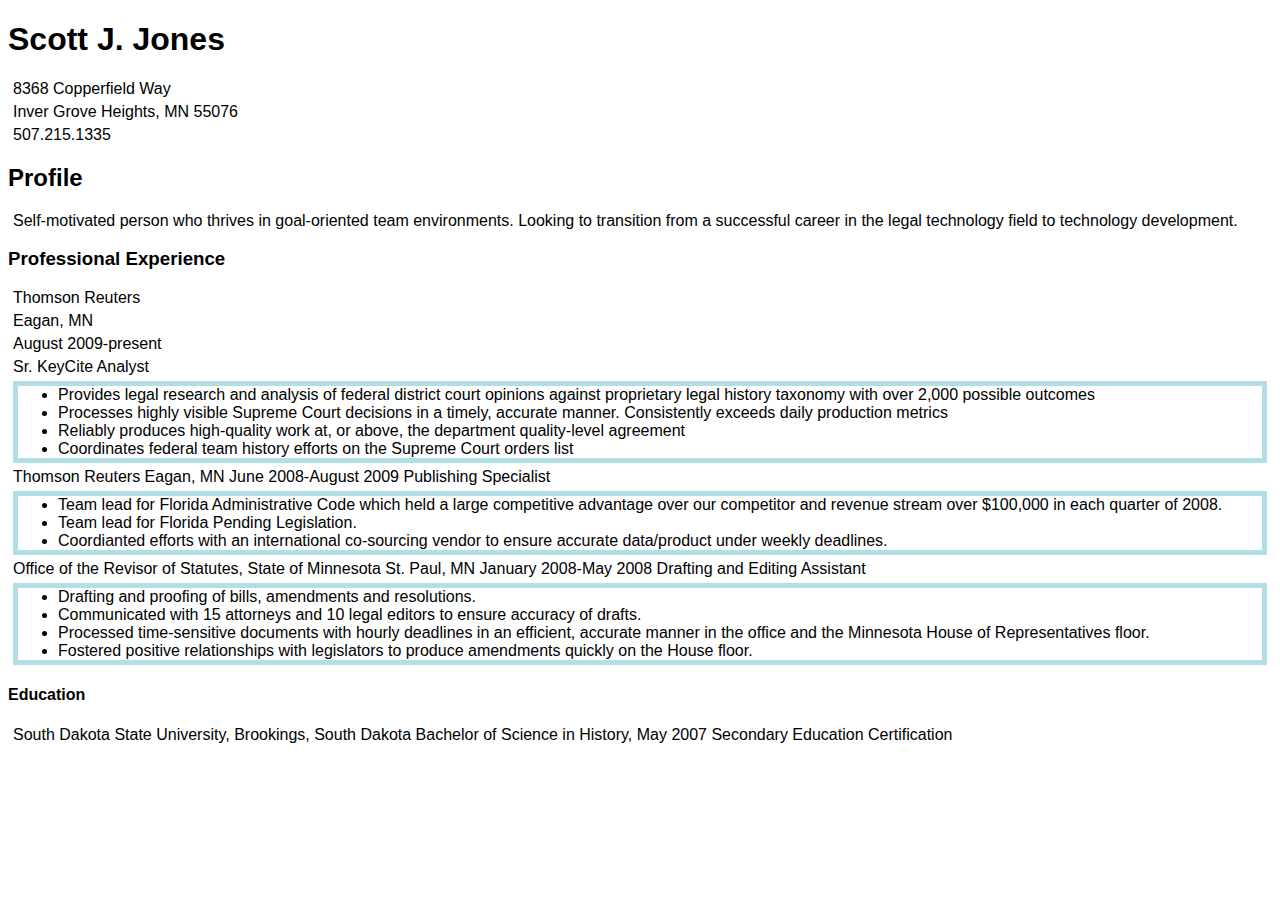
==== resume.html @ 03fa6984 "Update resume.html" ====
<!DOCTYPE html>
<html>
   <head><link rel="stylesheet" type="text/css" href="style.css">
     <title>Scott J. Jones Resume </title>
  </head>
  
  <body>
     <div>
    <h1>Scott J. Jones</h1>
     <p>8368 Copperfield Way</p>
       <p>Inver Grove Heights, MN 55076 </p>
    <p> 507.215.1335</p>
        </div>
       <div> 
    <h2>Profile</h2>
     <p>Self-motivated person who thrives in goal-oriented team environments. Looking to transition from a successful career in the legal technology field to technology development.</p>
    </div>
       <div>
     <p>   
     <h3>Professional Experience</h3>
     <p> Thomson Reuters</p>
     
<p> Eagan, MN</p>
<p> August 2009-present</p>
<p> Sr. KeyCite Analyst</p>

     
     <nav>
       <ul>
         <li>Provides legal research and analysis of federal district court opinions against proprietary legal history taxonomy with over 2,000 possible outcomes</li>
         <li>Processes highly visible Supreme Court decisions in a timely, accurate manner.  Consistently exceeds daily production metrics</li>
          <li>Reliably produces high-quality work at, or above, the department quality-level agreement</li>
          <li>Coordinates federal team history efforts on the Supreme Court orders list</li>
      </ul>
    </nav>
        </div>
   <div>
     <p>Thomson Reuters
Eagan, MN
June 2008-August 2009 
Publishing Specialist</p>

    <nav>
       <ul>
          <li>Team lead for Florida Administrative Code which held a large competitive advantage over our competitor and revenue stream over $100,000 in each quarter of 2008.</li>
          <li>Team lead for Florida Pending Legislation.</li>
          <li>Coordianted efforts with an international co-sourcing vendor to ensure accurate data/product under weekly deadlines.</li>
       </ul>
     </nav>
      </div>
    
     <div>
     <p>Office of the Revisor of Statutes, State of Minnesota
St. Paul, MN
January 2008-May 2008
Drafting and Editing Assistant</p>
         <nav>
            <ul>
       <li>Drafting and proofing of bills, amendments and resolutions.</li>
      <li>Communicated with 15 attorneys and 10 legal editors to ensure accuracy of drafts.</li>
      <li>Processed time-sensitive documents with hourly deadlines in an efficient, accurate manner in the office and the Minnesota House of Representatives floor.</li>
<li> Fostered positive relationships with legislators to produce amendments quickly on the House floor.</li> 
      </ul>
            </div>
               </nav>
       <div>     
     <h4>Education</h4>
     <p>South Dakota State University, Brookings, South Dakota   
     Bachelor of Science in History, May 2007
          Secondary Education Certification</p>
            </div>
          </body>
</html>
---- style.css ----
body {
	 font: 16px Helvetica, Sans-Serif;}
	
p {
    border: 5x solid powderblue;
    margin: 5px;
	
}

ul {
    border: 5px solid powderblue;
    margin: 5px;


}
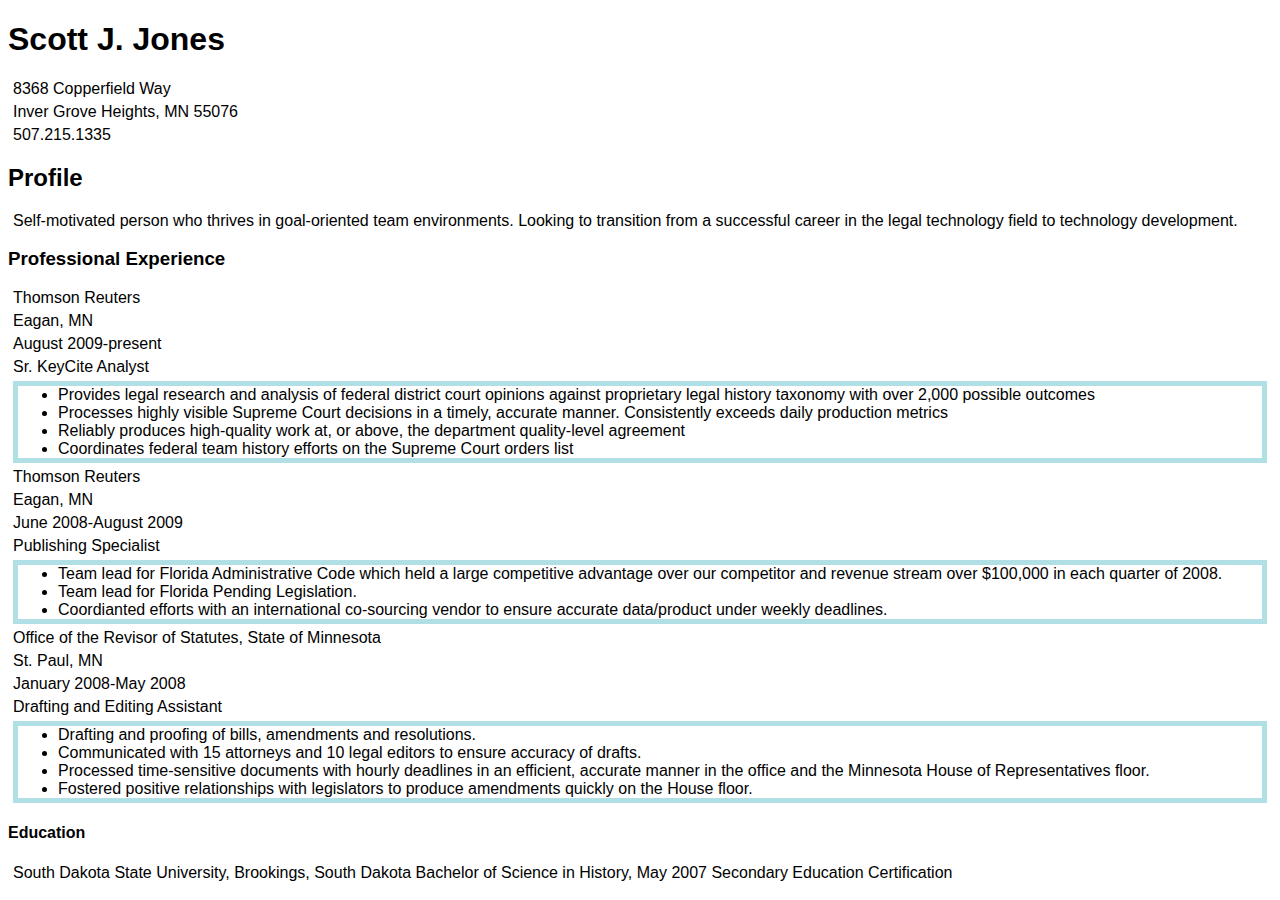
==== commit cb32f9b6: "Update resume.html" ====
--- a/resume.html
+++ b/resume.html
@@ -35,10 +35,10 @@
     </nav>
         </div>
    <div>
-     <p>Thomson Reuters
-Eagan, MN
-June 2008-August 2009 
-Publishing Specialist</p>
+     <p>Thomson Reuters</p>
+<p>Eagan, MN</p>
+<p>June 2008-August 2009 </p>
+<p>Publishing Specialist</p>
 
     <nav>
        <ul>
@@ -50,10 +50,10 @@
       </div>
     
      <div>
-     <p>Office of the Revisor of Statutes, State of Minnesota
-St. Paul, MN
-January 2008-May 2008
-Drafting and Editing Assistant</p>
+     <p>Office of the Revisor of Statutes, State of Minnesota</p>
+<p>St. Paul, MN</p>
+<p>January 2008-May 2008</p>
+<p>Drafting and Editing Assistant</p>
          <nav>
             <ul>
        <li>Drafting and proofing of bills, amendments and resolutions.</li>
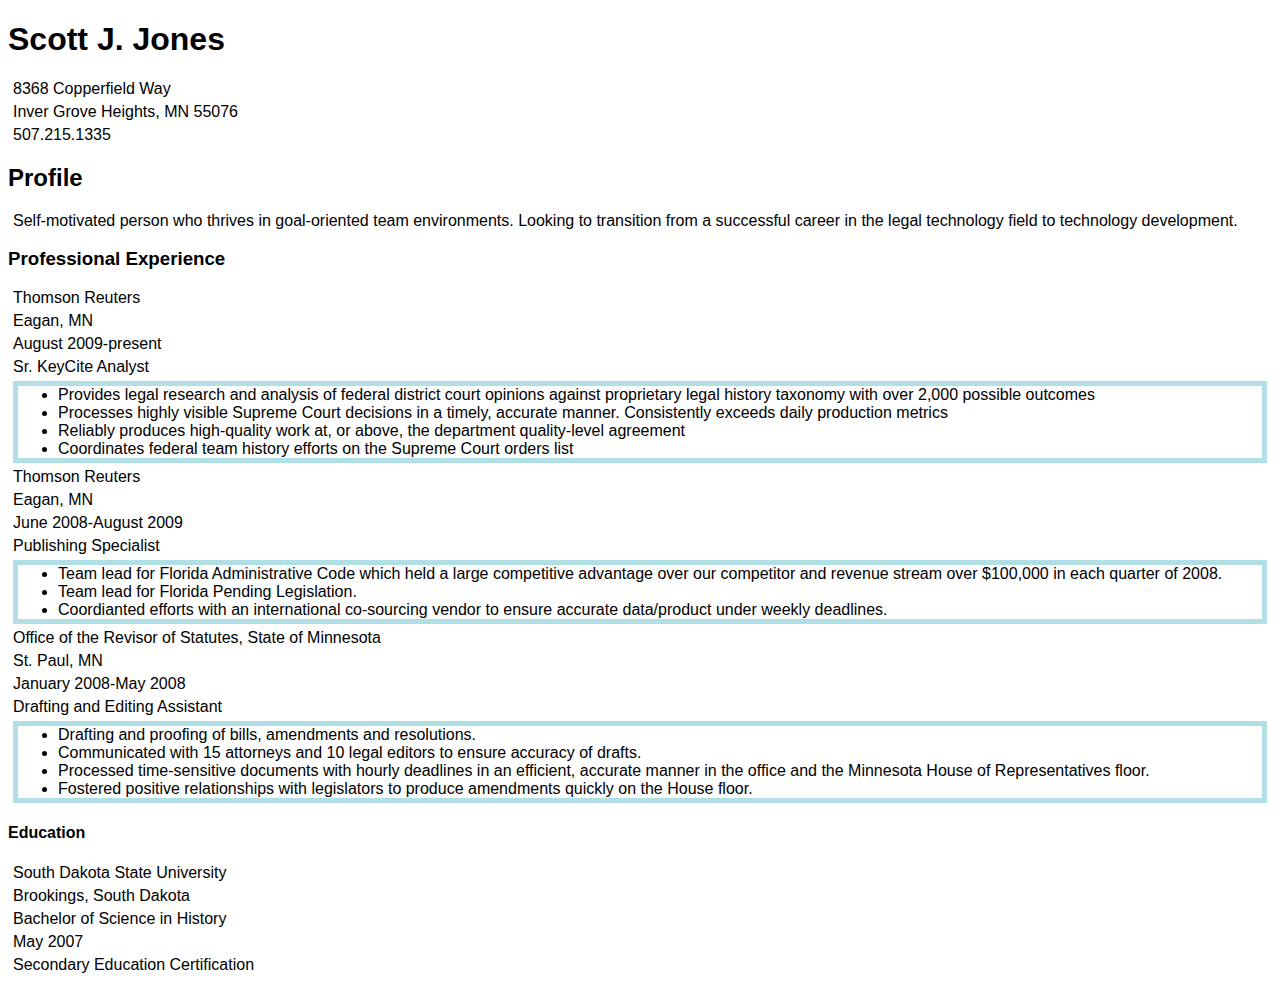
==== commit 0e7ffb01: "Update resume.html" ====
--- a/resume.html
+++ b/resume.html
@@ -65,9 +65,11 @@
                </nav>
        <div>     
      <h4>Education</h4>
-     <p>South Dakota State University, Brookings, South Dakota   
-     Bachelor of Science in History, May 2007
-          Secondary Education Certification</p>
+     <p>South Dakota State University</p>
+        <p>Brookings, South Dakota   </p>
+    <p> Bachelor of Science in History</p> 
+        <p>May 2007</p>
+          <p>Secondary Education Certification</p>
             </div>
           </body>
 </html>
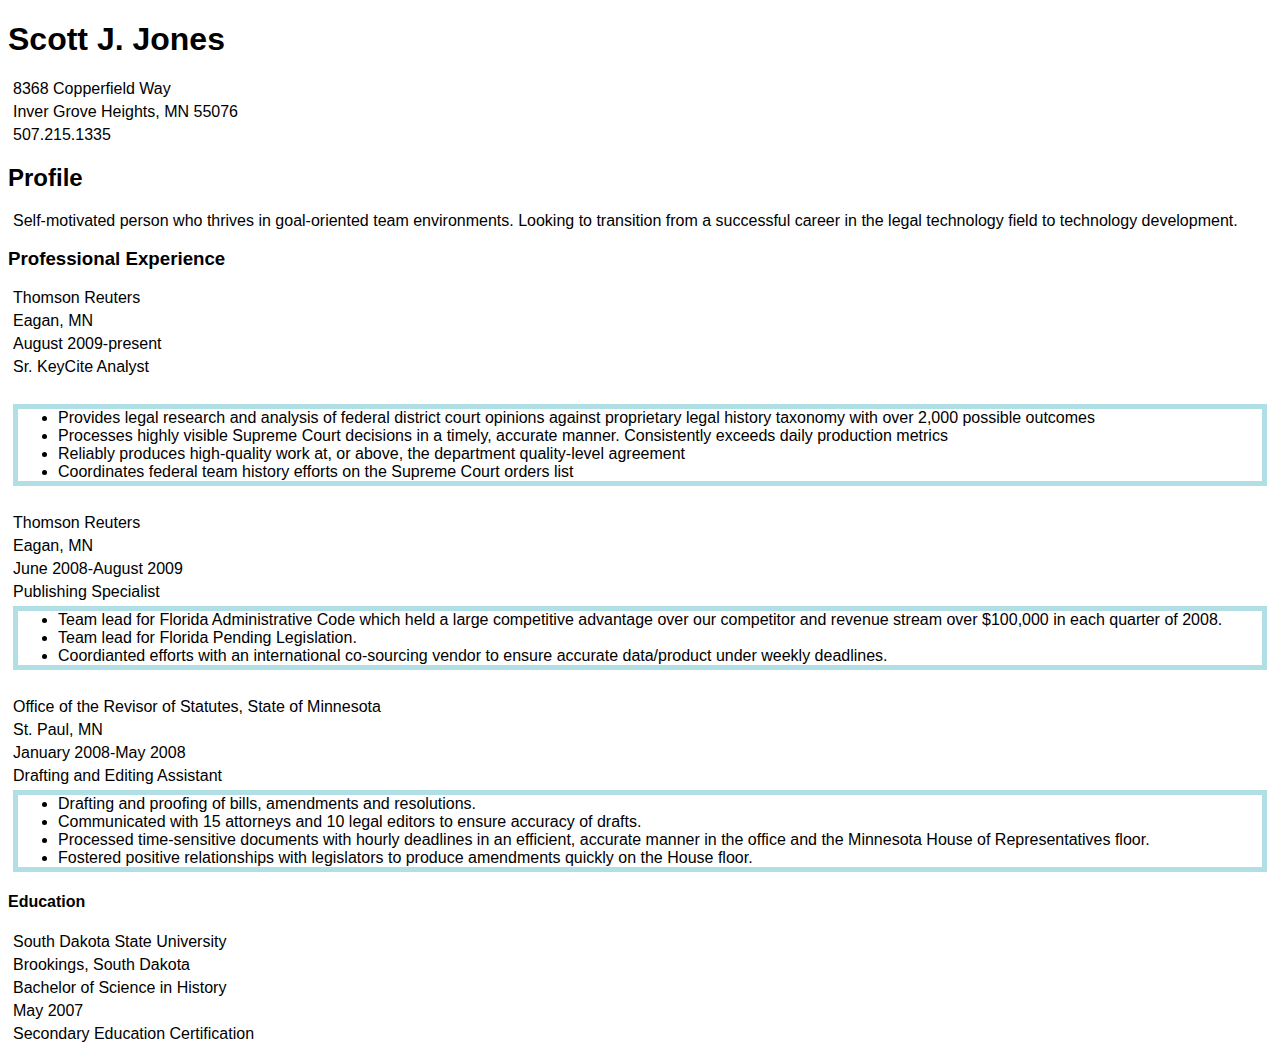
==== commit 50ff0c81: "Update resume.html" ====
--- a/resume.html
+++ b/resume.html
@@ -23,6 +23,7 @@
 <p> Eagan, MN</p>
 <p> August 2009-present</p>
 <p> Sr. KeyCite Analyst</p>
+          <br>
 
      
      <nav>
@@ -34,7 +35,9 @@
       </ul>
     </nav>
         </div>
-   <div>
+   <br>
+     <div>
+      
      <p>Thomson Reuters</p>
 <p>Eagan, MN</p>
 <p>June 2008-August 2009 </p>
@@ -50,6 +53,8 @@
       </div>
     
      <div>
+        
+        <br>
      <p>Office of the Revisor of Statutes, State of Minnesota</p>
 <p>St. Paul, MN</p>
 <p>January 2008-May 2008</p>
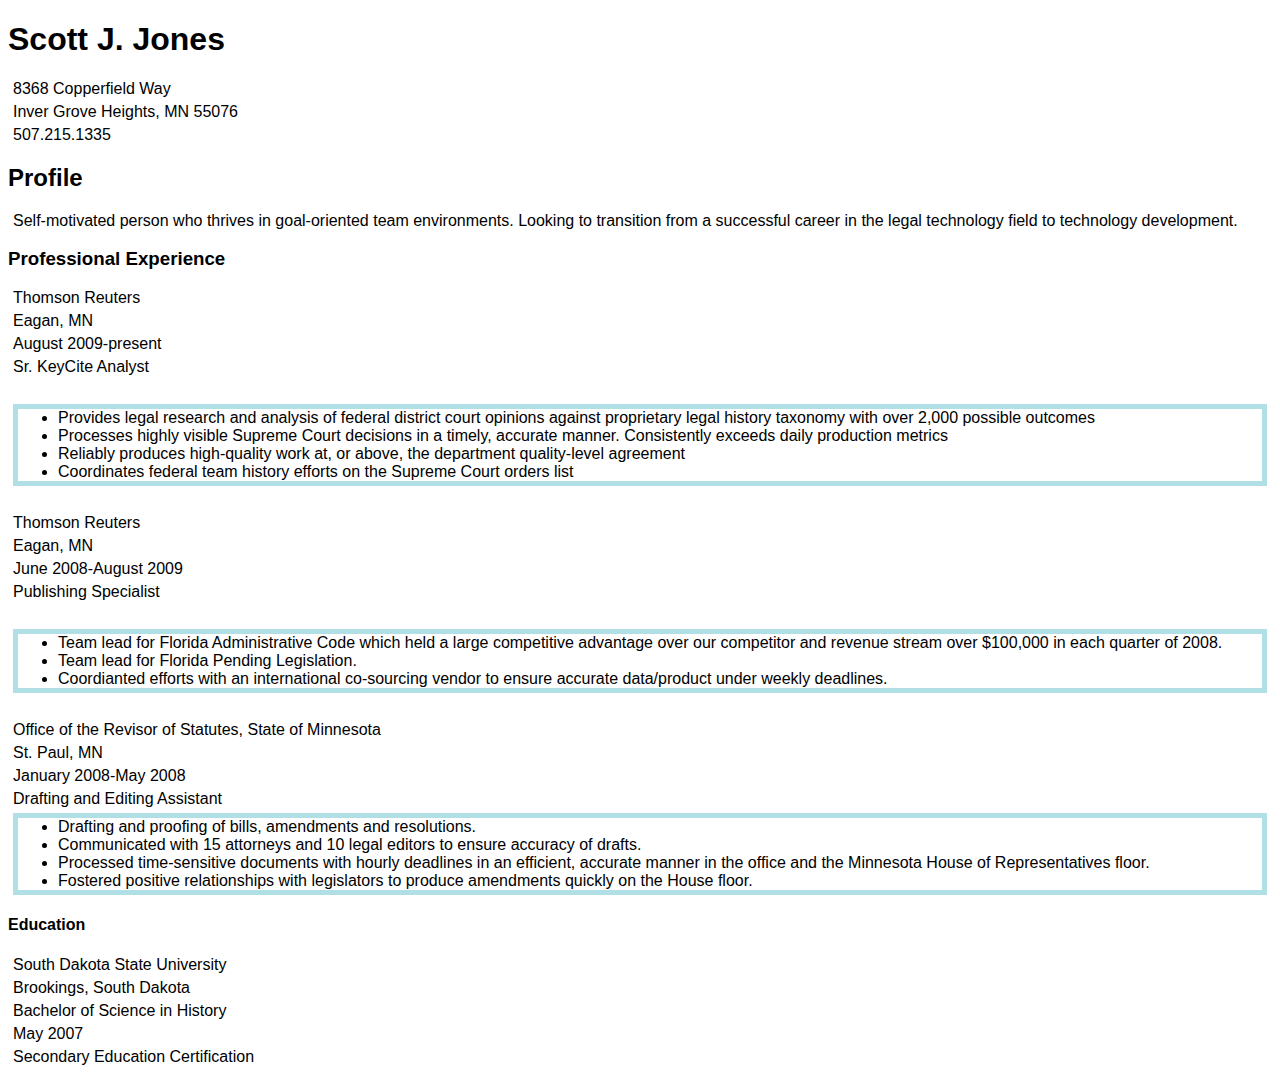
==== commit b96757d4: "Update resume.html" ====
--- a/resume.html
+++ b/resume.html
@@ -42,7 +42,7 @@
 <p>Eagan, MN</p>
 <p>June 2008-August 2009 </p>
 <p>Publishing Specialist</p>
-
+ <br>
     <nav>
        <ul>
           <li>Team lead for Florida Administrative Code which held a large competitive advantage over our competitor and revenue stream over $100,000 in each quarter of 2008.</li>
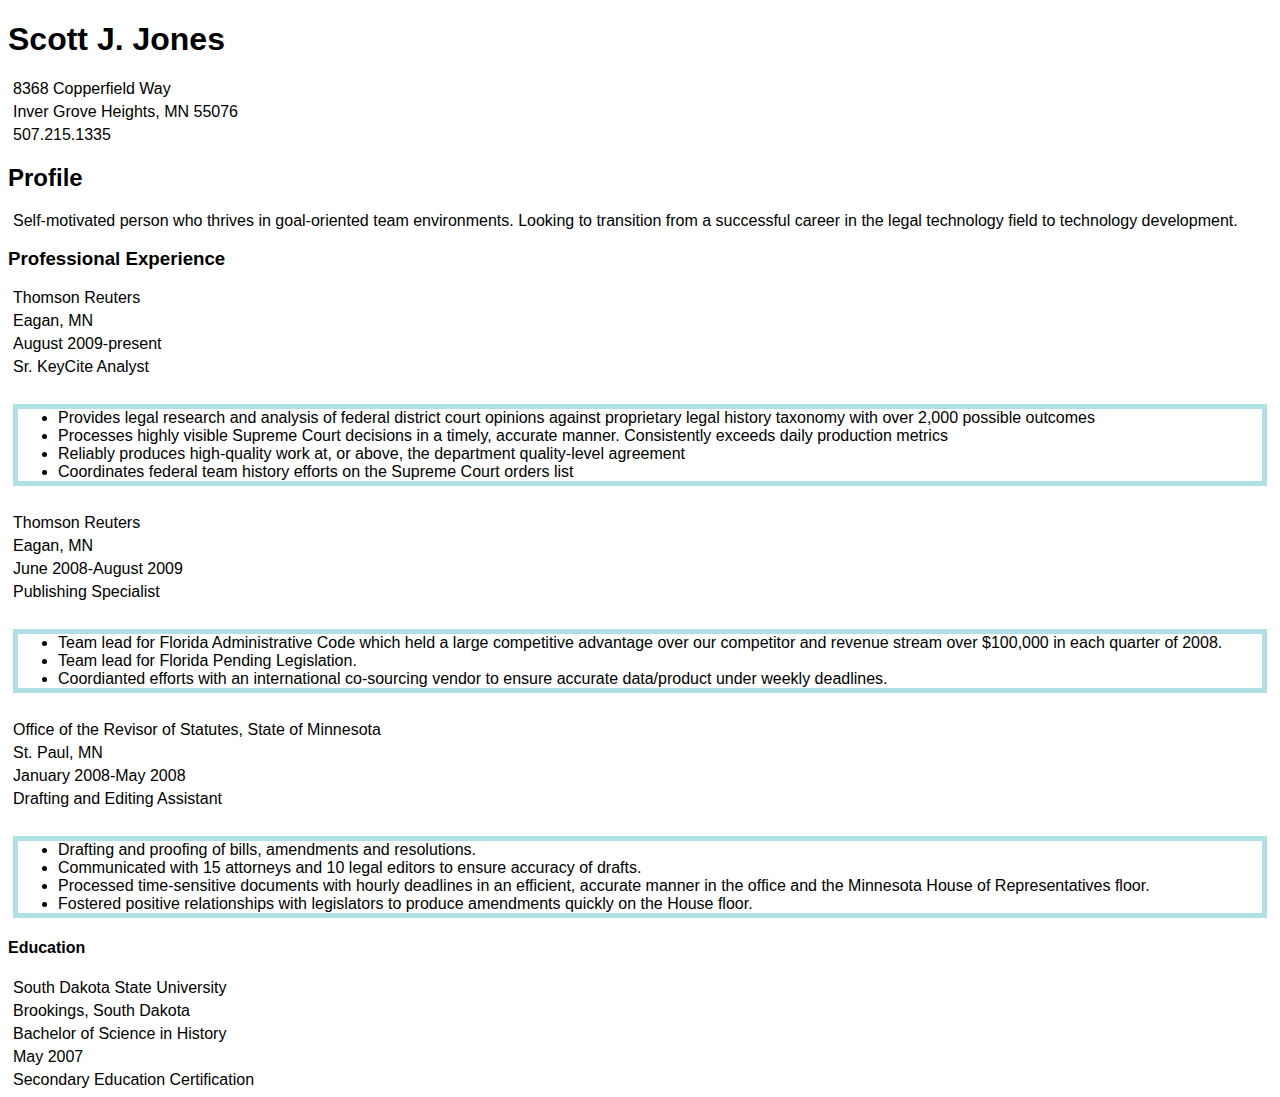
==== commit 6a0dec2a: "Update resume.html" ====
--- a/resume.html
+++ b/resume.html
@@ -59,6 +59,7 @@
 <p>St. Paul, MN</p>
 <p>January 2008-May 2008</p>
 <p>Drafting and Editing Assistant</p>
+         <br>
          <nav>
             <ul>
        <li>Drafting and proofing of bills, amendments and resolutions.</li>
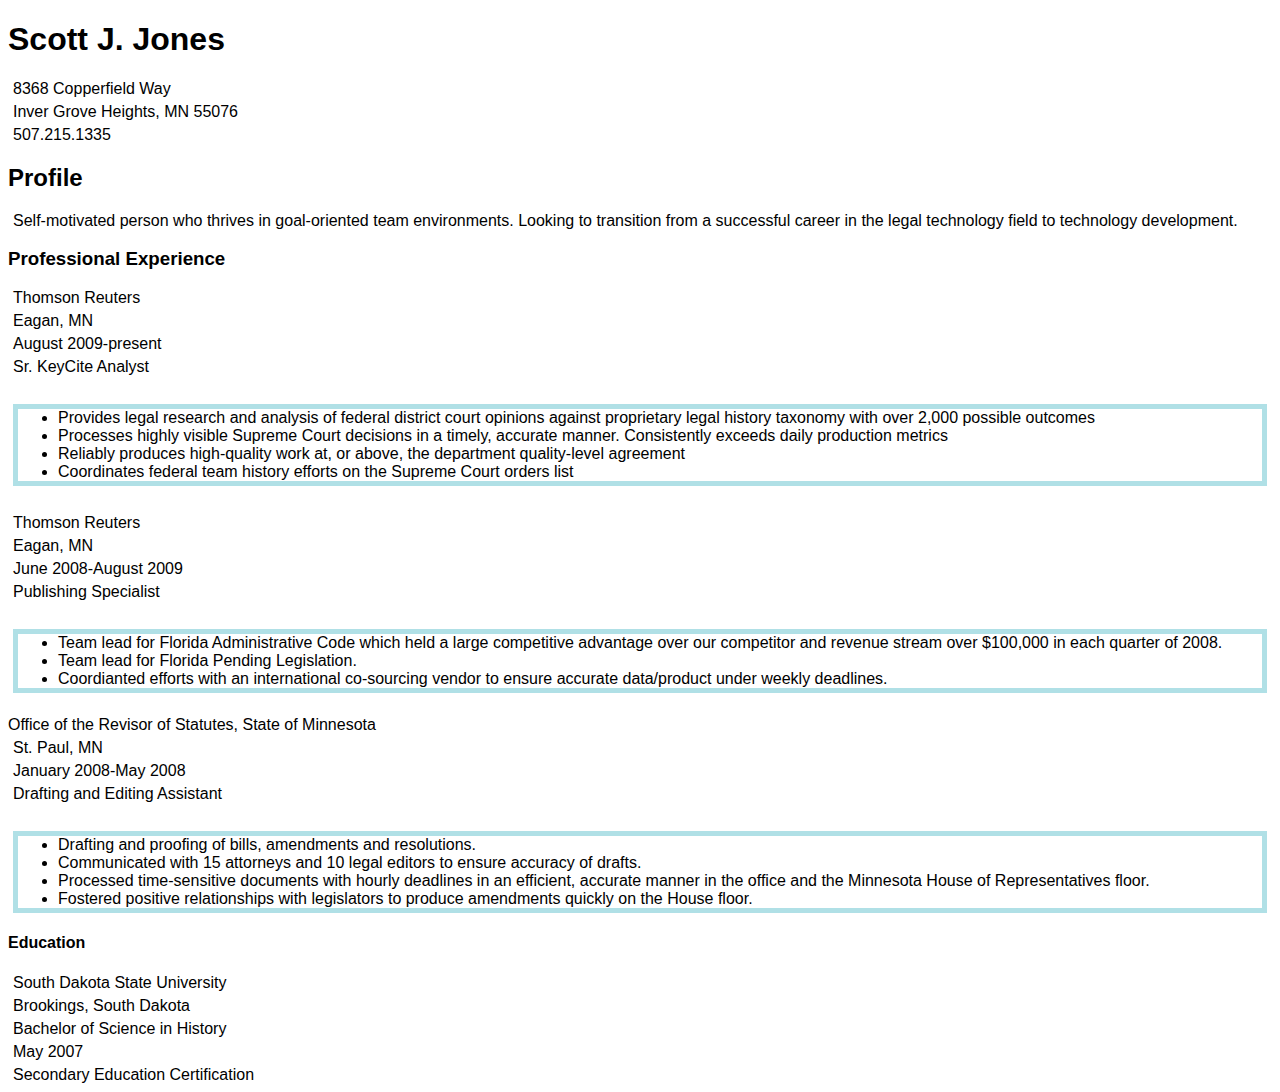
==== commit bba6b4e5: "Update resume.html" ====
--- a/resume.html
+++ b/resume.html
@@ -55,7 +55,7 @@
      <div>
         
         <br>
-     <p>Office of the Revisor of Statutes, State of Minnesota</p>
+     <p1>Office of the Revisor of Statutes, State of Minnesota</p1>
 <p>St. Paul, MN</p>
 <p>January 2008-May 2008</p>
 <p>Drafting and Editing Assistant</p>
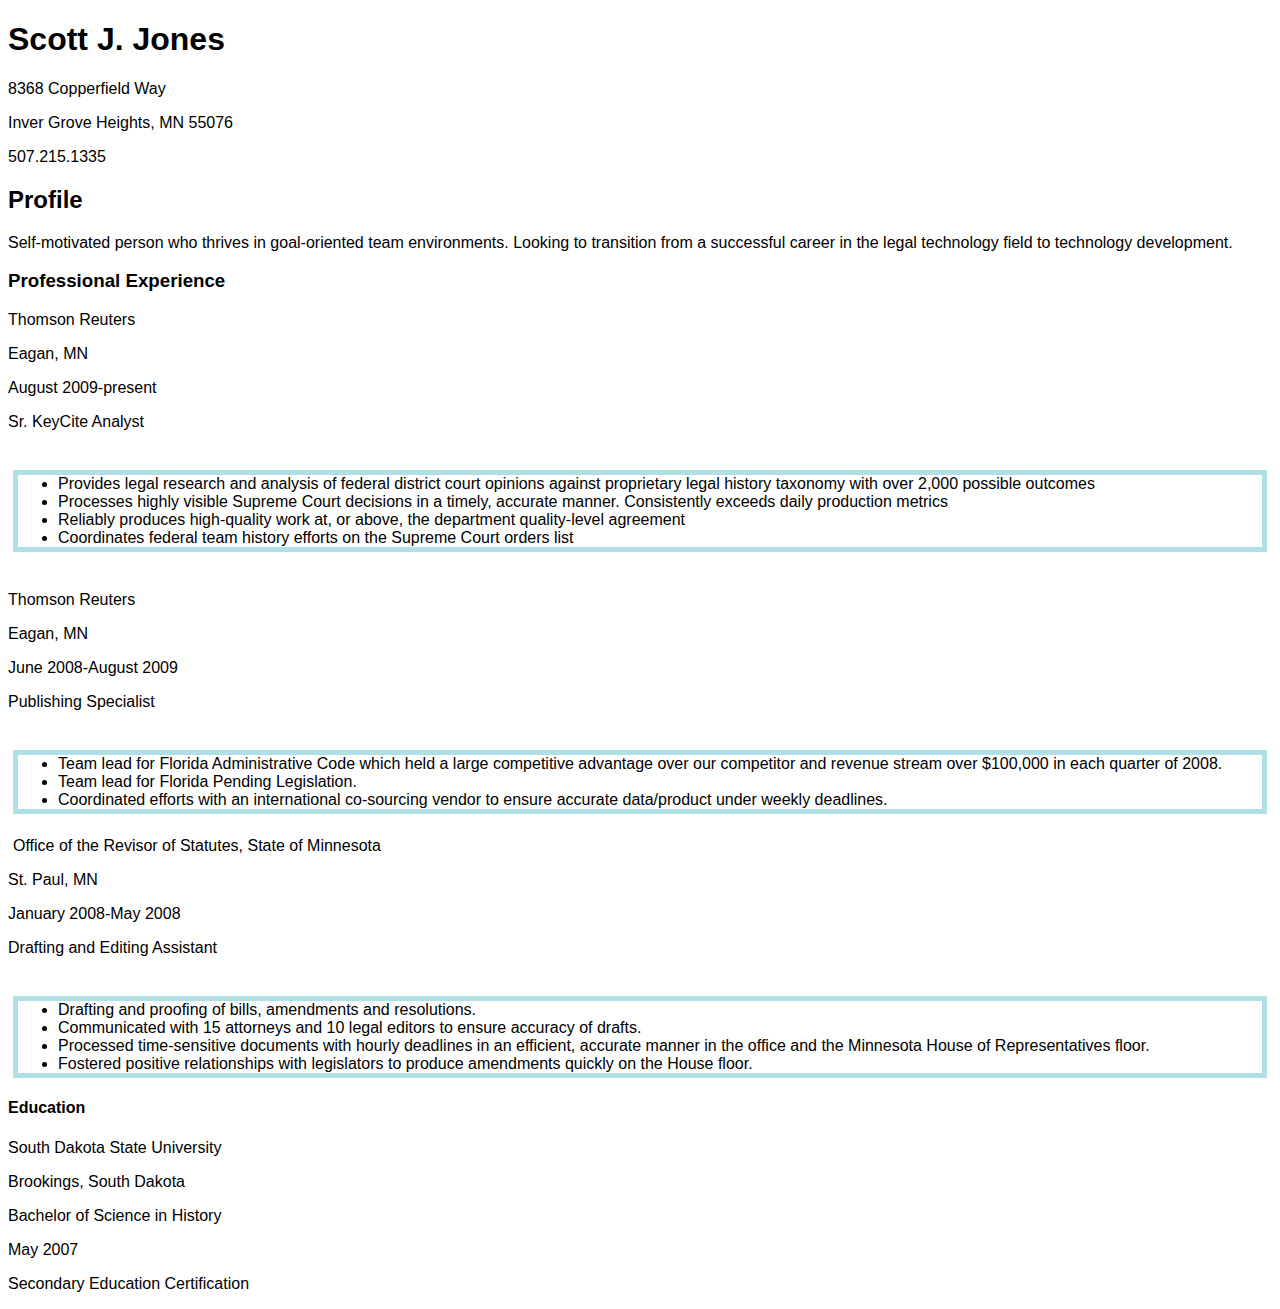
==== commit 90cc256c: "Update resume.html" ====
--- a/resume.html
+++ b/resume.html
@@ -47,7 +47,7 @@
        <ul>
           <li>Team lead for Florida Administrative Code which held a large competitive advantage over our competitor and revenue stream over $100,000 in each quarter of 2008.</li>
           <li>Team lead for Florida Pending Legislation.</li>
-          <li>Coordianted efforts with an international co-sourcing vendor to ensure accurate data/product under weekly deadlines.</li>
+          <li>Coordinated efforts with an international co-sourcing vendor to ensure accurate data/product under weekly deadlines.</li>
        </ul>
      </nav>
       </div>
--- a/style.css
+++ b/style.css
@@ -2,7 +2,7 @@
  body {
 	 font: 16px Helvetica, Sans-Serif;}
 	
-p {
+p1 {
     border: 5x solid powderblue;
     margin: 5px;
 	
